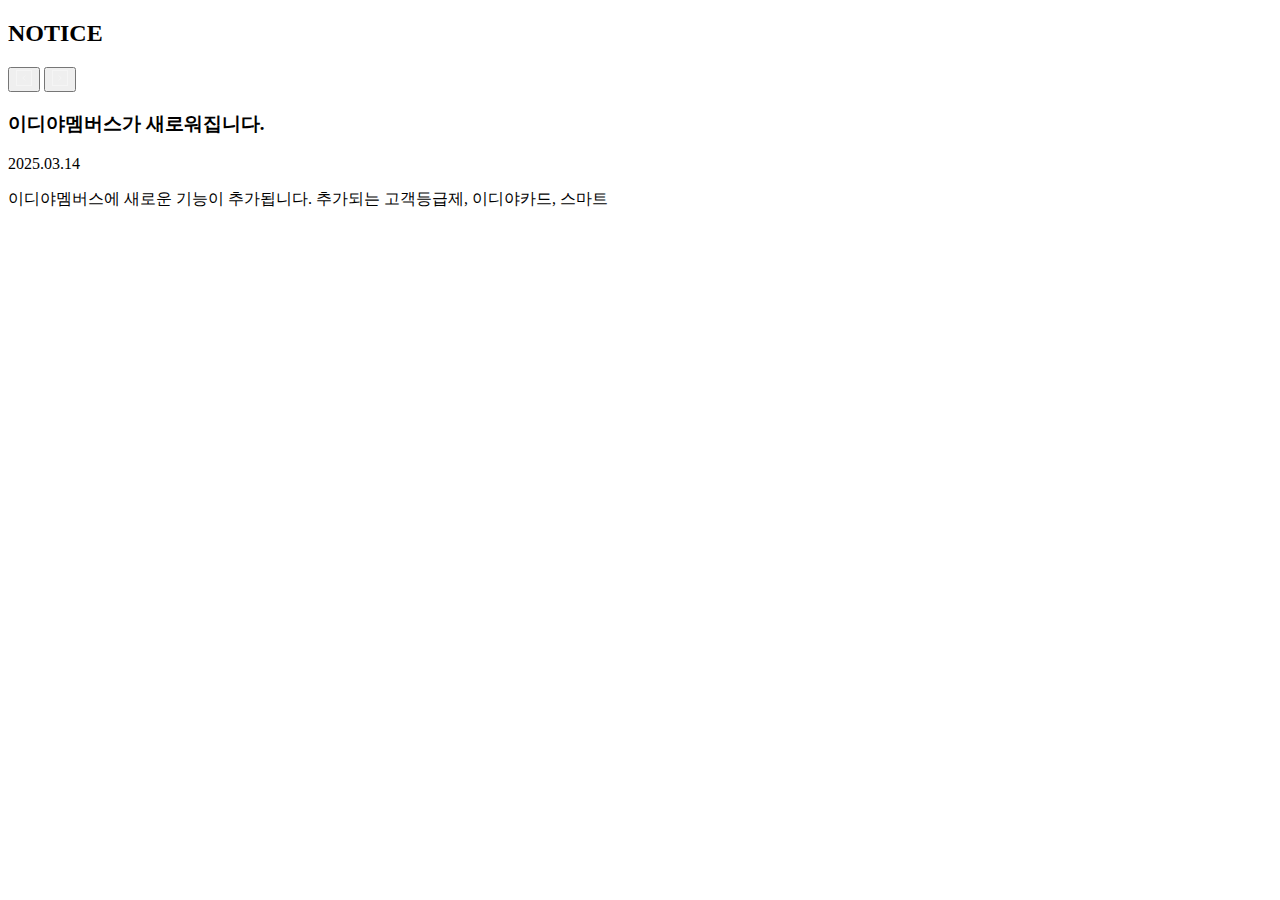
==== src/example-04.html @ 8e45b3a9 "index, example 2, 3, 4 update" ====
<!DOCTYPE html>
<html lang="ko-KR">
  <head>
    <meta charset="UTF-8" />
    <meta name="viewport" content="width=device-width, initial-scale=1" />
    <title>Notice - Tailwind CSS</title>
    <link rel="icon" href="/assets/favicon.svg" />
    <link
      rel="preload"
      as="font"
      href="/assets/font/pretendard/woff2/PretendardVariable.woff2"
    />
    <link rel="stylesheet" href="/styles/output.css" />
  </head>
  <body>
    <section class="notice">
      <div class="p-4 text-white w-[200px] relative">
        <h2 class="text-xl font-bold">NOTICE</h2>
        <div class="absolute right-4 bottom-4">
          <button class="">
            <svg width="16" height="16" viewBox="0 0 16 16" fill="none">
              <title>이전 공지사항 보기</title>
              <rect x="0.5" y="0.5" width="15" height="15" stroke="#F5F5F5" />
              <path d="M9.25 10.5L6.75 8L9.25 5.5" stroke="#F5F5F5" />
            </svg>
          </button>
          <button class="">
            <svg width="16" height="16" viewBox="0 0 16 16" fill="none">
              <title>다음 공지사항 보기</title>
              <rect
                x="-0.5"
                y="0.5"
                width="15"
                height="15"
                transform="matrix(-1 0 0 1 15 0)"
                stroke="#F5F5F5"
              />
              <path d="M6.75 10.5L9.25 8L6.75 5.5" stroke="#F5F5F5" />
            </svg>
          </button>
        </div>
      </div>
      <article class="p-4 bg-white grow space-y-2 min-w-0">
        <h3 class="text-lg font-bold text-blue-800">
          이디야멤버스가 새로워집니다.
        </h3>
        <time class="block text-gray-500 text-xs" datetime="2025-03-14T16:31:04"
          >2025.03.14</time
        >
        <p class="mt-4 truncate">
          이디야멤버스에 새로운 기능이 추가됩니다. 추가되는 고객등급제,
          이디야카드, 스마트
        </p>
      </article>
    </section>
  </body>
</html>
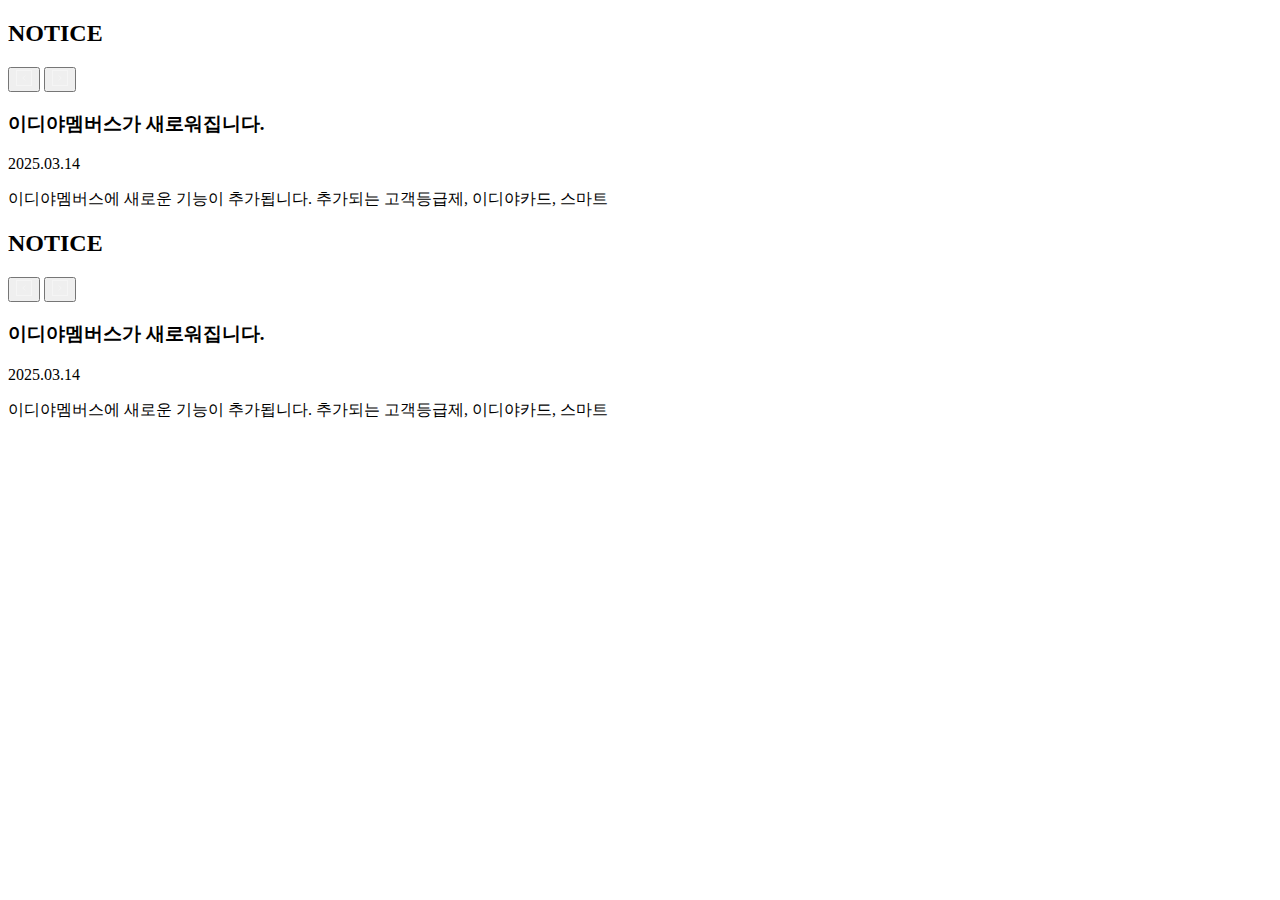
==== commit 69df6f34: "example 05, 06 update" ====
--- a/src/example-04.html
+++ b/src/example-04.html
@@ -14,8 +14,49 @@
   </head>
   <body>
     <section class="notice">
-      <div class="p-4 text-white w-[200px] relative">
+      <div>
         <h2 class="text-xl font-bold">NOTICE</h2>
+        <div class="absolute right-4 bottom-4">
+          <button class="">
+            <svg width="16" height="16" viewBox="0 0 16 16" fill="none">
+              <title>이전 공지사항 보기</title>
+              <rect x="0.5" y="0.5" width="15" height="15" stroke="#F5F5F5" />
+              <path d="M9.25 10.5L6.75 8L9.25 5.5" stroke="#F5F5F5" />
+            </svg>
+          </button>
+          <button class="">
+            <svg width="16" height="16" viewBox="0 0 16 16" fill="none">
+              <title>다음 공지사항 보기</title>
+              <rect
+                x="-0.5"
+                y="0.5"
+                width="15"
+                height="15"
+                transform="matrix(-1 0 0 1 15 0)"
+                stroke="#F5F5F5"
+              />
+              <path d="M6.75 10.5L9.25 8L6.75 5.5" stroke="#F5F5F5" />
+            </svg>
+          </button>
+        </div>
+      </div>
+      <article class="p-4 bg-white grow space-y-2 min-w-0">
+        <h3 class="text-lg font-bold text-blue-800">
+          이디야멤버스가 새로워집니다.
+        </h3>
+        <time class="block text-gray-500 text-xs" datetime="2025-03-14T16:31:04"
+          >2025.03.14</time
+        >
+        <p class="mt-4 truncate">
+          이디야멤버스에 새로운 기능이 추가됩니다. 추가되는 고객등급제,
+          이디야카드, 스마트
+        </p>
+      </article>
+    </section>
+
+    <section class="notice border-red-600">
+      <div>
+        <h2 class="text-4xl font-bold">NOTICE</h2>
         <div class="absolute right-4 bottom-4">
           <button class="">
             <svg width="16" height="16" viewBox="0 0 16 16" fill="none">
